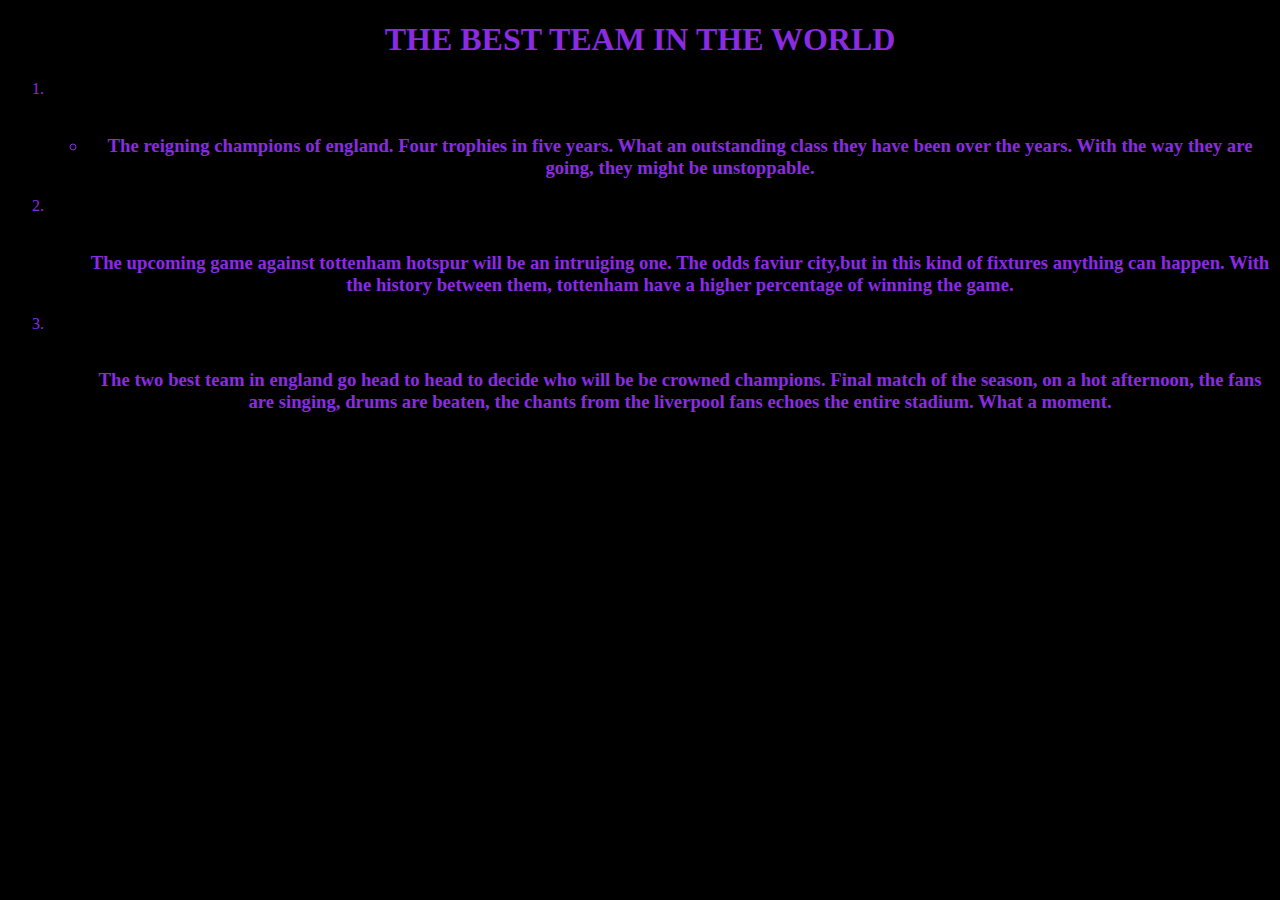
==== mmy-first-project/my-blog.html @ 15fb5c71 "add blog of new project" ====
<!DOCTYPE html>
<html lang="en">

<head>
  <meta charset="UTF-8">
  <meta http-equiv="X-UA-Compatible" content="IE=edge">
  <meta name="viewport" content="width=device-width, initial-scale=1.0">
  <title>Document</title>
</head>

<body
  style="color:blueviolet ;text-align: center;background-color:black;">
  <h1>THE BEST TEAM IN THE WORLD</h1> 
  <ol>
    <li><br>
      <img src="https://th.bing.com/th/id/R.1ef2a613d6998a575261a778cd11b719?rik=Bps%2fyCYiY%2bmaOw&pid=ImgRaw&r=0"
        alt="">
      <h3><ul>
        <li> The reigning champions of england. Four trophies in five years. What an outstanding class they have been
          over
          the years. With the way they are going, they might be unstoppable.
        </li>
      </h3></ul>
    </li>
    <li><br>
      <img src="https://i.ytimg.com/vi/b74hnxmYkHw/maxresdefault.jpg" alt="">
      <h3><ul> The upcoming game against tottenham hotspur will be an intruiging one. The odds faviur city,but in this kind
        of fixtures anything can happen. With the history between them, tottenham have a higher percentage of winning
        the game.
      </h3></ul>
    </li>
    <li><br>
      <img
        src="https://th.bing.com/th/id/R.35e5f03b44887b53c6655766b27abe7d?rik=r3BZshsdH5R0Xg&riu=http%3a%2f%2fwallpaperswide.com%2fdownload%2fliverpool___manchester_city-wallpaper-960x640.jpg&ehk=0BRAtnfGKII5T8Cs0dKb3Ieqe7BK%2blO344rU5DzAlxc%3d&risl=&pid=ImgRaw&r=0"
        alt="">
      <h3><ul> The two best team in england go head to head to decide who will be be crowned champions. Final match of the
        season, on a hot afternoon, the fans are singing, drums are beaten, the chants from the liverpool fans echoes
        the entire stadium. What a moment.
      </h3></ul>
    </li>
  </ol>
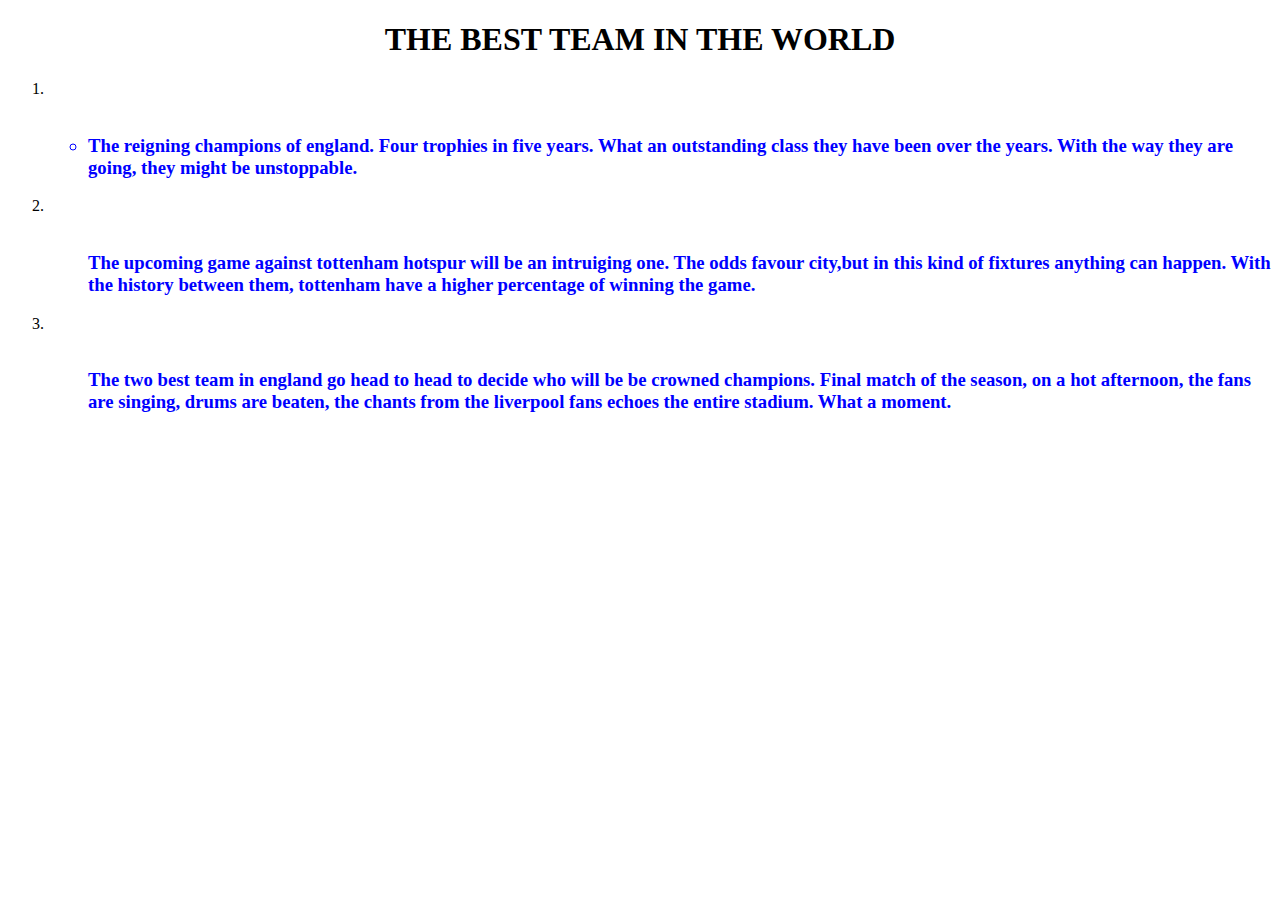
==== commit 8d1afa0f: "final update" ====
--- a/mmy-first-project/my-blog.html
+++ b/mmy-first-project/my-blog.html
@@ -1,15 +1,16 @@
 <!DOCTYPE html>
 <html lang="en">
-
 <head>
+  <link rel="stylesheet" href="css/styles.css">
   <meta charset="UTF-8">
   <meta http-equiv="X-UA-Compatible" content="IE=edge">
   <meta name="viewport" content="width=device-width, initial-scale=1.0">
   <title>Document</title>
 </head>
-
-<body
-  style="color:blueviolet ;text-align: center;background-color:black;">
+<body>
+  
+</body>
+</html>
   <h1>THE BEST TEAM IN THE WORLD</h1> 
   <ol>
     <li><br>
@@ -24,7 +25,7 @@
     </li>
     <li><br>
       <img src="https://i.ytimg.com/vi/b74hnxmYkHw/maxresdefault.jpg" alt="">
-      <h3><ul> The upcoming game against tottenham hotspur will be an intruiging one. The odds faviur city,but in this kind
+      <h3><ul> The upcoming game against tottenham hotspur will be an intruiging one. The odds favour city,but in this kind
         of fixtures anything can happen. With the history between them, tottenham have a higher percentage of winning
         the game.
       </h3></ul>
--- a/mmy-first-project/css/styles.css
+++ b/mmy-first-project/css/styles.css
@@ -0,0 +1,6 @@
+h1{
+  text-align:center
+}
+ul{
+  color: blue;
+}
